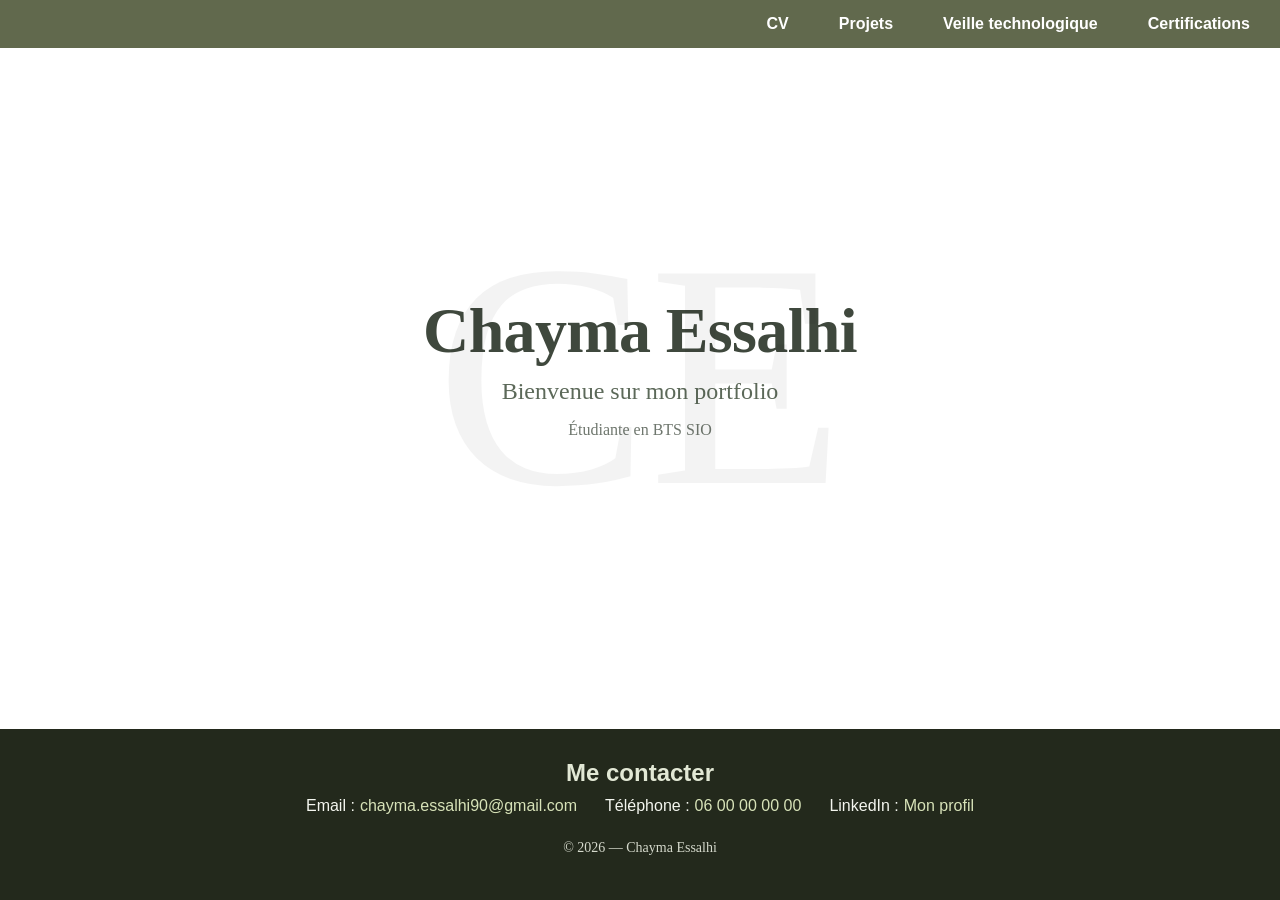
==== index.html @ 6c5b9432 "Ajouter la page d'accueil du site" ====
<!DOCTYPE html>
<html lang="en">
<head>
    <meta charset="UTF-8">
    <meta name="viewport" content="width=device-width, initial-scale=1.0">
    <title>Document</title>
    <link rel="stylesheet" href="style.css">
</head>
<body>
    <nav>
    <ul class="navbar">
        <li><a href="portefolio.html" class="active"></a></li>
        <li><a href="CV.html">CV</a></li>
        <li><a href="projet.html">Projets</a></li>
        <li><a href="veille.html">Veille technologique</a></li>
        <li><a href="certif.html">Certifications</a></li>
    </ul>
</nav>

  <main class="accueil">
    <span class="monogram" aria-hidden="true">CE</span>
    <div class="hero-content">
        <h1>Chayma Essalhi</h1>
        <h2>Bienvenue sur mon portfolio</h2>
        <h3>Étudiante en BTS SIO<span class="cursor"></span></h3>
    </div>
</main>

<footer class="site-footer">
    <h2>Me contacter</h2>


    <ul class="footer-nav">
        <li>
            <span>Email :</span>
            <a href="mailto:chayma.essalhi90@gmail.com">chayma.essalhi90@gmail.com</a>
        </li>
        <li>
            <span>Téléphone :</span>
            <a href="tel:+33600000000">06 00 00 00 00</a>
        </li>
        <li>
            <span>LinkedIn :</span>
            <a href="https://fr.linkedin.com/in/chayma-essalhi-210278319">Mon profil</a>
        </li>
    </ul>

    <p class="copyright">© 2026 — Chayma Essalhi</p>
</footer>


</body>
</html>
---- style.css ----
* {
    box-sizing: border-box;
}

html, body {
    margin: 0;
    padding: 0;
    height: 100%;
    width: 100%;
    background-color: #ffffff;
}

body {
    min-height: 100vh;
    display: flex;
    flex-direction: column;
    padding-top: 70px; 

}


main {
    flex: 1;
}

/* Barre de navigation */
nav {
    position: fixed;
    top: 0;
    width: 100%;
    z-index: 1000; 
}

.navbar {
    list-style: none;
    display: flex;
    justify-content: flex-end; 
    align-items: center;
    background-color: oklch(50.59% 0.04352 120.961); 
    margin: 0;
    padding: 15px 30px;
}


.navbar li {
    margin-left: 50px;
}

.navbar li a {
    color: white;
    text-decoration: none;
    font-weight: bold;
    font-family: Arial, sans-serif;
}


.navbar li a:hover {
    color: hwb(110 71% 20%);
    text-decoration: underline;
    text-underline-offset: 17px;
    
}

.navbar li a.active {
   color: hwb(109 67% 22%);
    text-decoration: underline;
    text-underline-offset: 17px; 
}

/*Accueil portfolio*/
  main.accueil {
    flex: 1;
    display: flex;
    flex-direction: column;
    justify-content: center;
    align-items: center;
    text-align: center;
    position: relative;
    overflow: hidden;
    padding: 4rem 1.5rem;
    background: radial-gradient(circle at 50% 30%, var(--paper-tint), var(--paper) 62%);
  }

  .monogram {
    position: absolute;
    top: 50%;
    left: 50%;
    transform: translate(-50%, -50%);
    font-family: 'Fraunces', serif;
    font-size: clamp(9rem, 32vw, 20rem);
    line-height: 1;
    color: var(--ink);
    opacity: 0.045;
    pointer-events: none;
    user-select: none;
    z-index: 0;
  }


  .accueil h1 {
    font-family: 'Fraunces', serif;
    font-size: clamp(2.6rem, 6vw, 4rem);
    font-weight: 600;
    letter-spacing: -0.01em;
    margin: 0;
    color: var(--ink);
    animation: riseIn 0.8s ease forwards;
    animation-delay: 0.1s;
        color: hsl(109, 8%, 26%);

  }
.accueil h2 {
    font-size: 24px;
    margin: 10px 0;
    font-weight: normal;
        color: hwb(108 35% 59%);

}

.accueil h3 {
    font-size: 16px;
        color: lab(49.21% -4.46 4.04);
    font-weight: normal;
}


/*CV*/
/* Mise en page générale */


section {
    margin: 5px 50px 45px;
}

.forma {
    margin: 0 0 24px;     /* pas de marge à gauche */
    padding-bottom: 10px;
    border-bottom: 2px solid hsl(111, 9%, 85%);
    color: #405f46;
    font-size: 30px;
    text-align: left;
}

.formation {
    margin: 0 0 16px;     /* pas de margin-left */
    padding: 18px 22px;
    border-left: 4px solid hsl(110, 19%, 44%);
    border-radius: 6px;
    background-color: lab(97.49% -4.04 2.9);
    box-shadow: 0 2px 8px rgba(30, 75, 45, 0.08);
    text-align: left;
    box-shadow: 0 0 10px rgba(0, 0, 0, 0.2);
}

.formation h3 {
    margin: 0 0 8px;
    color: #29492e;
    font-size: 19px;
}

.formation p {
    margin: 0 0 10px;
    color: #647a64;
    font-style: italic;
}

.formation ul {
    margin: 8px 0 0;
    padding-left: 22px;
    color: #465c48;
}

.formation li {
    margin-bottom: 5px;
    line-height: 1.5;
}

@media (max-width: 600px) {
    .contenu {
        padding: 25px 0;
    }

    .forma {
        font-size: 25px;
    }

    .formation {
        padding: 15px;
    }
}

.download-btn {
   font-family: 'Courier New', Courier, monospace;
    padding: 10px 16px;
    background-color: #3f5e3e;
    color: white;
    text-decoration: none;
    border-radius: 6px;
    width: 240px;
}

.download-btn:hover {
    background-color: hsl(123, 32%, 23%);
}


/*projet*/

.projets {
    display: flex;
    justify-content: center;
    gap: 20px;
    flex-wrap: wrap;
    padding: 40px 20px;
}

.projet-carte {
    border: 1px solid #ccc;
    border-radius: 6px;
    padding: 20px;
    width: 280px;
    text-align: center;
}

.projet-image {
    width: 100%;
    height: 150px;
    background-color: #f0f0f0;
    border: 1px dashed #999;
    border-radius: 4px;
    margin-bottom: 15px;
}

.projet-carte h3 {
    font-size: 18px;
    margin: 0 0 10px 0;
}

.projet-carte p {
    font-size: 14px;
    color: #555;
    margin: 0;
}

.projet-image img {
    width: 100%;
    height: 100%;
    object-fit: cover;
    border-radius: 4px;
}



/*footer*/

.site-footer {
    margin-top: 50px;
    padding: 30px 20px;
    background-color: hwb(86 11% 84%);
    color: #f4f6ef;
    text-align: center;
}

.site-footer h2 {
    font-family: 'Gill Sans', 'Gill Sans MT', Calibri, 'Trebuchet MS', sans-serif;
    margin: 0 0 10px;
    color: #e2e8d5;
}


.footer-nav {
    display: flex;
    flex-wrap: wrap;
    justify-content: center;
    gap: 12px 28px;
    margin: 0;
    padding: 0;
    list-style: none;
}

.footer-nav li {
    font-family: 'Gill Sans', 'Gill Sans MT', Calibri, 'Trebuchet MS', sans-serif;
    display: flex;
    gap: 5px;
}

.footer-nav a {
    color: #d7e2b8;
    text-decoration: none;
}

.footer-nav a:hover {
    text-decoration: underline;
}

.copyright {
    margin-top: 25px !important;
    font-size: 14px;
    color: #d5d9cc;
}

@media (max-width: 600px) {
    .footer-nav {
        flex-direction: column;
        align-items: center;
    }
}

/*certif*/

.certif {
    max-width: 700px;
    margin: 0 auto;
    padding: 30px;
    color: #333;
    background-color: hsl(75, 17%, 95%);
    border-radius: 10px;
    border: 1px dotted hsl(0, 0%, 89%);
    box-shadow: 0 0 10px rgba(0, 0, 0, 0.2);
}

.cer {
    margin: 0 0 25px;
    color: #52633b;
    font-size: 32px;
    text-align: center;
}

.certif > div {
    margin-bottom: 15px;
    padding: 15px;
    background-color: #fff;
    border-left: 4px solid #78875a;
    border-radius: 5px;
}

.certif h3 {
    margin: 0 0 8px;
    color: #3f4b31;
}

.pdf {
    margin: 0;
    color: #666;
}

.pdf a {
    color: #687a3e;
    font-weight: bold;
}
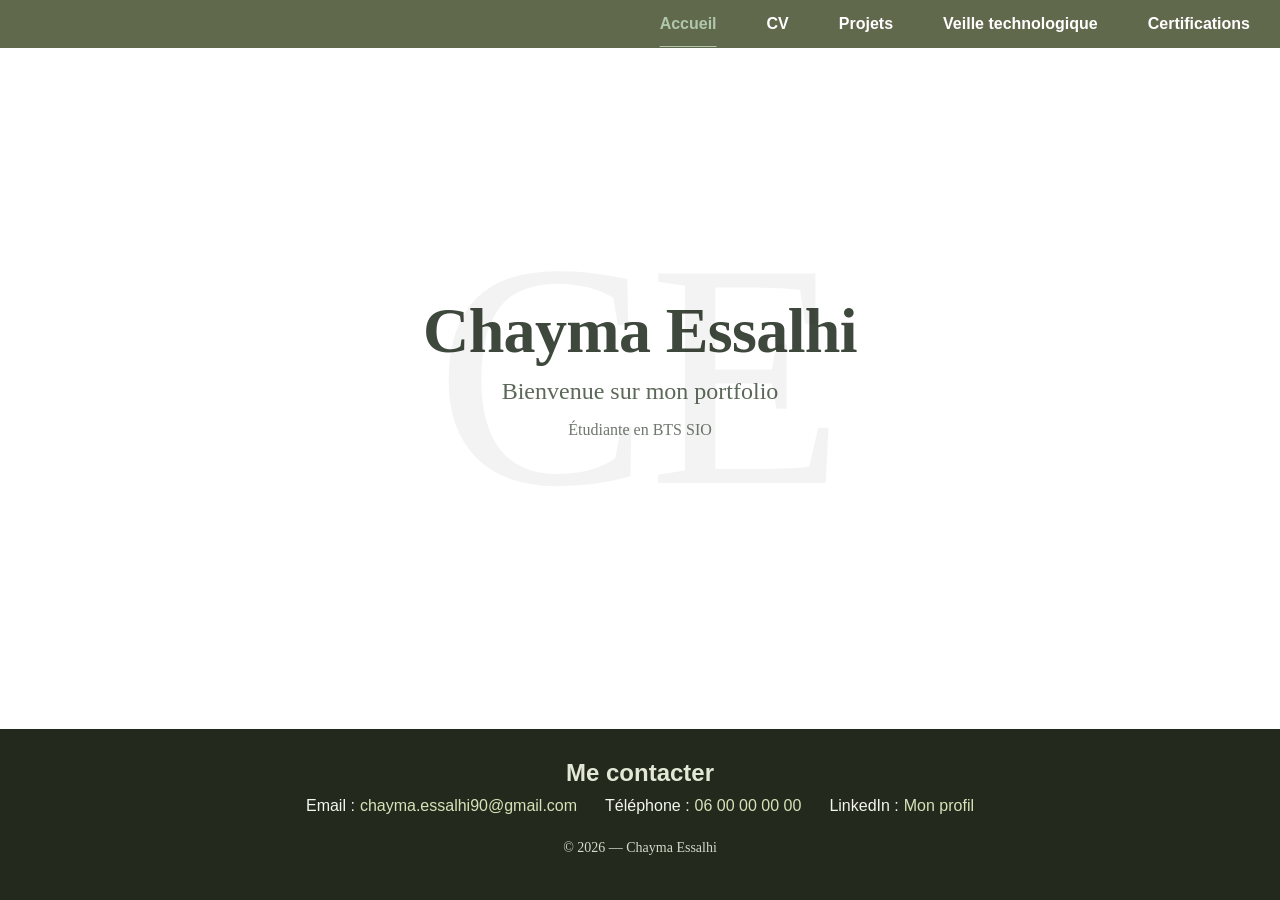
==== commit 58fec433: "Afficher Accueil dans la navigation" ====
--- a/index.html
+++ b/index.html
@@ -9,8 +9,8 @@
 <body>
     <nav>
     <ul class="navbar">
-        <li><a href="portefolio.html" class="active"></a></li>
-        <li><a href="CV.html">CV</a></li>
+        <li><a href="portefolio.html" class="active">Accueil</a></li>
+        <li><a href="CV.HTML">CV</a></li>
         <li><a href="projet.html">Projets</a></li>
         <li><a href="veille.html">Veille technologique</a></li>
         <li><a href="certif.html">Certifications</a></li>
